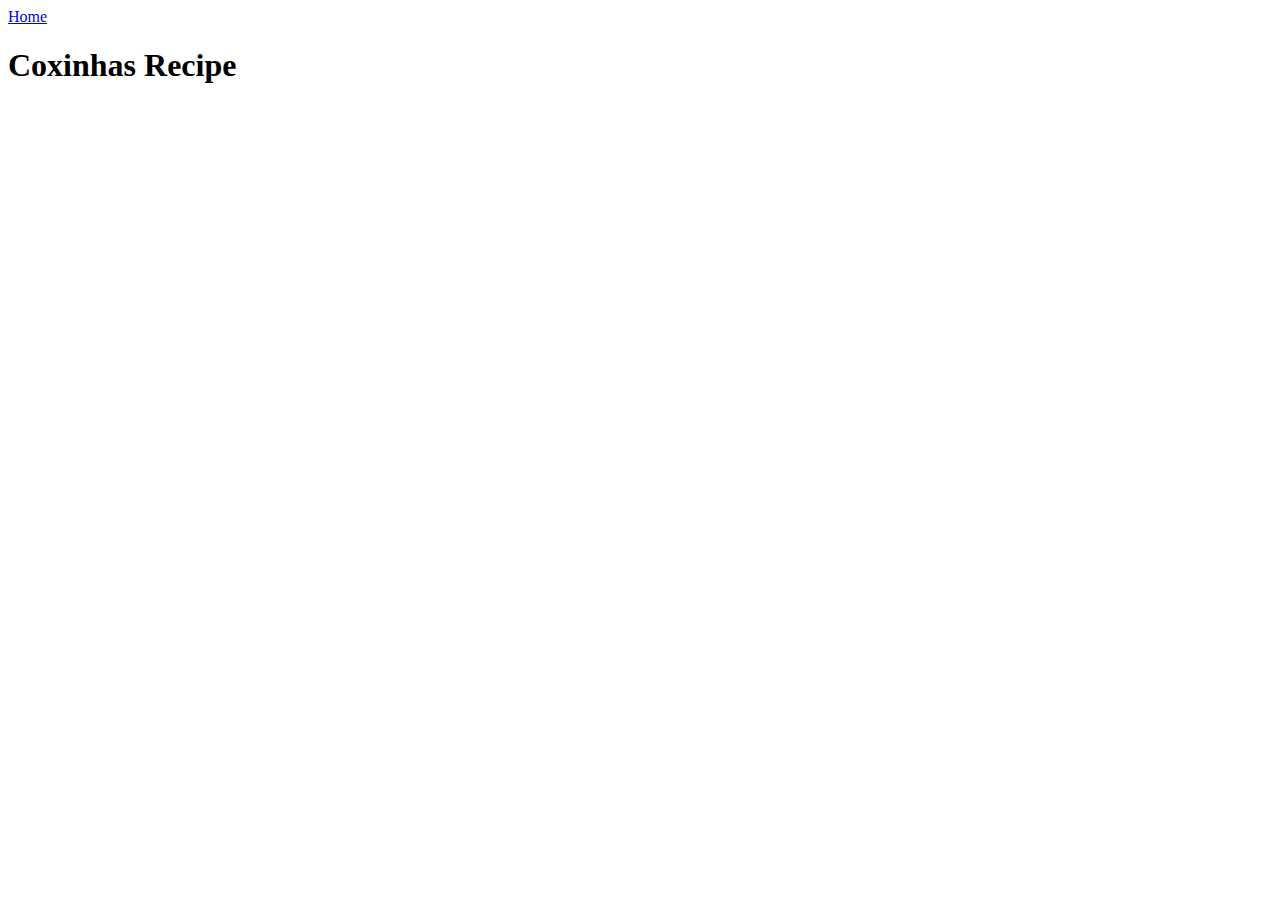
==== recipes/coxinhas.html @ 247e0e21 "Add more linked web pages to the home page" ====
<!DOCTYPE html>
<html lang="en">
    <head>
        <meta charset="UTF-8">
        <title>Coxinhas Recipe</title>
    </head>

    <body>
        <a href="../index.html">Home</a>
        <h1>Coxinhas Recipe</h1>
    </body>
</html>
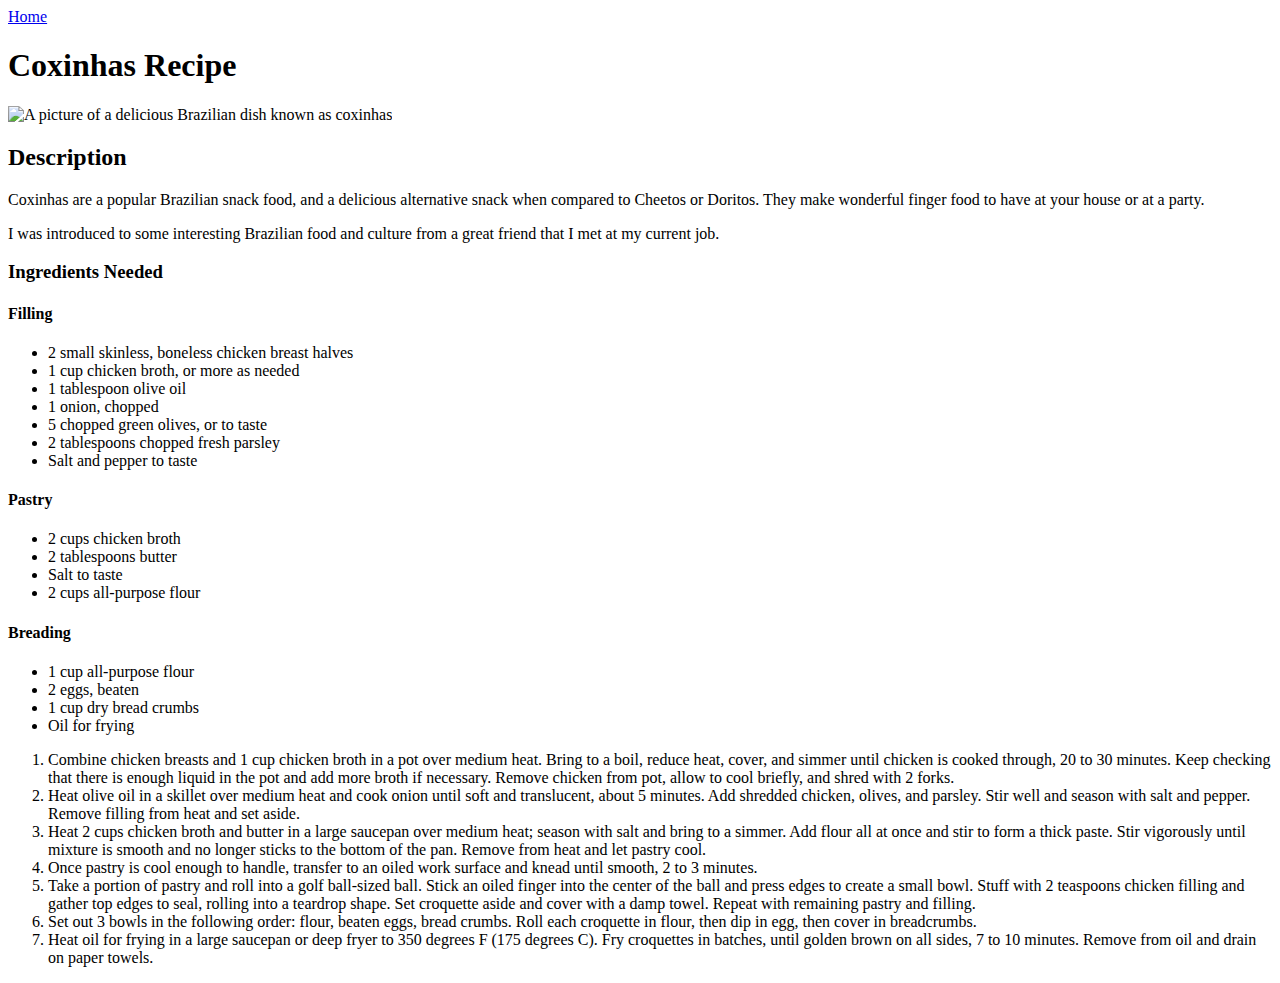
==== commit 85a3051b: "Add content to the coxinhas web page" ====
--- a/recipes/coxinhas.html
+++ b/recipes/coxinhas.html
@@ -8,5 +8,46 @@
     <body>
         <a href="../index.html">Home</a>
         <h1>Coxinhas Recipe</h1>
+        <img src="https://imagesvc.meredithcorp.io/v3/mm/image?url=https%3A%2F%2Fimages.media-allrecipes.com%2Fuserphotos%2F5472349.jpg&q=60&c=sc&poi=auto&orient=true&h=512" alt="A picture of a delicious Brazilian dish known as coxinhas" height="350" width="600">
+        
+        <h2>Description</h2>
+        <p>Coxinhas are a popular Brazilian snack food, and a delicious alternative snack when compared to Cheetos or Doritos. They make wonderful finger food to have at your house or at a party.</p>
+        <p>I was introduced to some interesting Brazilian food and culture from a great friend that I met at my current job.</p>
+
+        <h3>Ingredients Needed</h3>
+        <h4>Filling</h4>
+        <ul>
+            <li>2 small skinless, boneless chicken breast halves</li>
+            <li>1 cup chicken broth, or more as needed</li>
+            <li>1 tablespoon olive oil</li>
+            <li>1 onion, chopped</li>
+            <li>5 chopped green olives, or to taste</li>
+            <li>2 tablespoons chopped fresh parsley</li>
+            <li>Salt and pepper to taste</li>
+        </ul>
+        <h4>Pastry</h4>
+        <ul>
+            <li>2 cups chicken broth</li>
+            <li>2 tablespoons butter</li>
+            <li>Salt to taste</li>
+            <li>2 cups all-purpose flour</li>
+        </ul>
+        <h4>Breading</h4>
+        <ul>
+            <li>1 cup all-purpose flour</li>
+            <li>2 eggs, beaten</li>
+            <li>1 cup dry bread crumbs</li>
+            <li>Oil for frying</li>
+        </ul>
+
+        <ol>
+            <li>Combine chicken breasts and 1 cup chicken broth in a pot over medium heat. Bring to a boil, reduce heat, cover, and simmer until chicken is cooked through, 20 to 30 minutes. Keep checking that there is enough liquid in the pot and add more broth if necessary. Remove chicken from pot, allow to cool briefly, and shred with 2 forks.</li>
+            <li>Heat olive oil in a skillet over medium heat and cook onion until soft and translucent, about 5 minutes. Add shredded chicken, olives, and parsley. Stir well and season with salt and pepper. Remove filling from heat and set aside.</li>
+            <li>Heat 2 cups chicken broth and butter in a large saucepan over medium heat; season with salt and bring to a simmer. Add flour all at once and stir to form a thick paste. Stir vigorously until mixture is smooth and no longer sticks to the bottom of the pan. Remove from heat and let pastry cool.</li>
+            <li>Once pastry is cool enough to handle, transfer to an oiled work surface and knead until smooth, 2 to 3 minutes.</li>
+            <li>Take a portion of pastry and roll into a golf ball-sized ball. Stick an oiled finger into the center of the ball and press edges to create a small bowl. Stuff with 2 teaspoons chicken filling and gather top edges to seal, rolling into a teardrop shape. Set croquette aside and cover with a damp towel. Repeat with remaining pastry and filling.</li>
+            <li>Set out 3 bowls in the following order: flour, beaten eggs, bread crumbs. Roll each croquette in flour, then dip in egg, then cover in breadcrumbs.</li>
+            <li>Heat oil for frying in a large saucepan or deep fryer to 350 degrees F (175 degrees C). Fry croquettes in batches, until golden brown on all sides, 7 to 10 minutes. Remove from oil and drain on paper towels.</li>
+        </ol>
     </body>
 </html>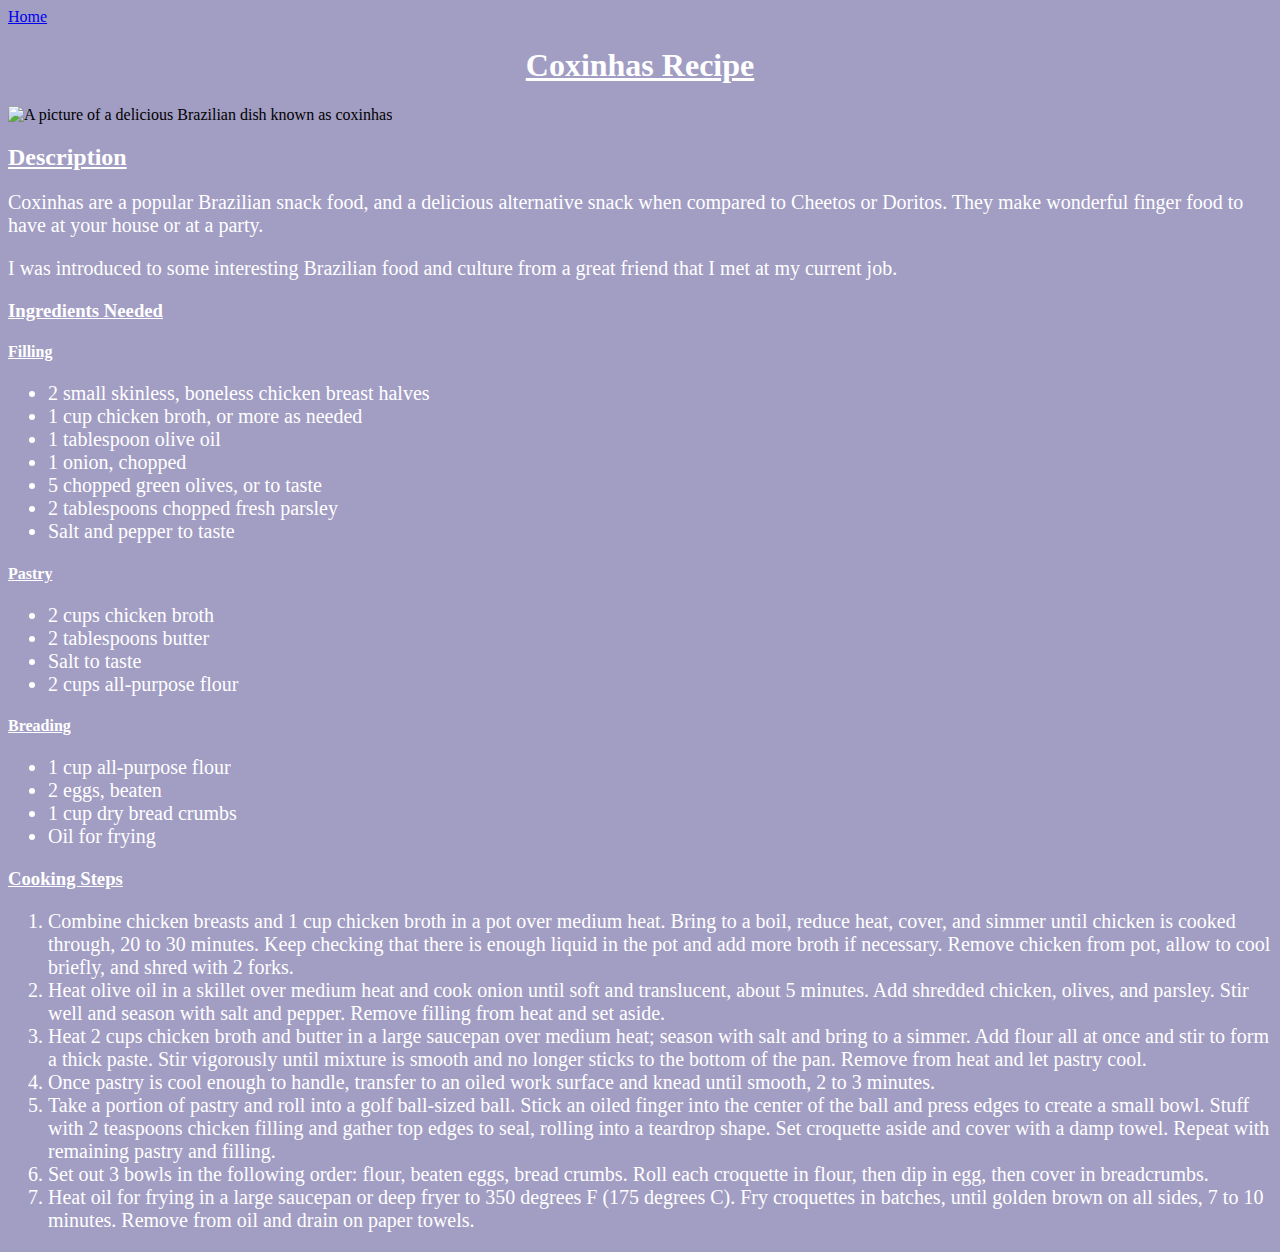
==== commit 604230a3: "Modify the styling of all recipe web pages" ====
--- a/recipes/coxinhas.html
+++ b/recipes/coxinhas.html
@@ -2,21 +2,22 @@
 <html lang="en">
     <head>
         <meta charset="UTF-8">
+        <link rel="stylesheet" href="../styles.css">
         <title>Coxinhas Recipe</title>
     </head>
 
     <body>
         <a href="../index.html">Home</a>
-        <h1>Coxinhas Recipe</h1>
+        <h1 class="page-header">Coxinhas Recipe</h1>
         <img src="https://imagesvc.meredithcorp.io/v3/mm/image?url=https%3A%2F%2Fimages.media-allrecipes.com%2Fuserphotos%2F5472349.jpg&q=60&c=sc&poi=auto&orient=true&h=512" alt="A picture of a delicious Brazilian dish known as coxinhas" height="350" width="600">
         
-        <h2>Description</h2>
-        <p>Coxinhas are a popular Brazilian snack food, and a delicious alternative snack when compared to Cheetos or Doritos. They make wonderful finger food to have at your house or at a party.</p>
-        <p>I was introduced to some interesting Brazilian food and culture from a great friend that I met at my current job.</p>
+        <h2 class="heading">Description</h2>
+        <p class="text">Coxinhas are a popular Brazilian snack food, and a delicious alternative snack when compared to Cheetos or Doritos. They make wonderful finger food to have at your house or at a party.</p>
+        <p class="text">I was introduced to some interesting Brazilian food and culture from a great friend that I met at my current job.</p>
 
-        <h3>Ingredients Needed</h3>
-        <h4>Filling</h4>
-        <ul>
+        <h3 class="heading">Ingredients Needed</h3>
+        <h4 class="heading">Filling</h4>
+        <ul class="text">
             <li>2 small skinless, boneless chicken breast halves</li>
             <li>1 cup chicken broth, or more as needed</li>
             <li>1 tablespoon olive oil</li>
@@ -25,22 +26,23 @@
             <li>2 tablespoons chopped fresh parsley</li>
             <li>Salt and pepper to taste</li>
         </ul>
-        <h4>Pastry</h4>
-        <ul>
+        <h4 class="heading">Pastry</h4>
+        <ul class="text">
             <li>2 cups chicken broth</li>
             <li>2 tablespoons butter</li>
             <li>Salt to taste</li>
             <li>2 cups all-purpose flour</li>
         </ul>
-        <h4>Breading</h4>
-        <ul>
+        <h4 class="heading">Breading</h4>
+        <ul class="text">
             <li>1 cup all-purpose flour</li>
             <li>2 eggs, beaten</li>
             <li>1 cup dry bread crumbs</li>
             <li>Oil for frying</li>
         </ul>
 
-        <ol>
+        <h3 class="heading">Cooking Steps</h3>
+        <ol class="text">
             <li>Combine chicken breasts and 1 cup chicken broth in a pot over medium heat. Bring to a boil, reduce heat, cover, and simmer until chicken is cooked through, 20 to 30 minutes. Keep checking that there is enough liquid in the pot and add more broth if necessary. Remove chicken from pot, allow to cool briefly, and shred with 2 forks.</li>
             <li>Heat olive oil in a skillet over medium heat and cook onion until soft and translucent, about 5 minutes. Add shredded chicken, olives, and parsley. Stir well and season with salt and pepper. Remove filling from heat and set aside.</li>
             <li>Heat 2 cups chicken broth and butter in a large saucepan over medium heat; season with salt and bring to a simmer. Add flour all at once and stir to form a thick paste. Stir vigorously until mixture is smooth and no longer sticks to the bottom of the pan. Remove from heat and let pastry cool.</li>
--- a/styles.css
+++ b/styles.css
@@ -0,0 +1,25 @@
+/* My CSS playground to understand how it works */
+
+body {
+    background-color: hsla(249, 54%, 31%, 0.450);
+    font-family: "Times New Roman", Verdana, sans-serif;
+}
+
+.page-header {
+    text-align: center;
+}
+
+.page-header,
+.heading {
+    text-decoration: underline;
+}
+
+.heading,
+.text,
+.page-header {
+    color: rgb(255, 255, 255);
+}
+
+.text {
+    font-size: 20px;
+}
